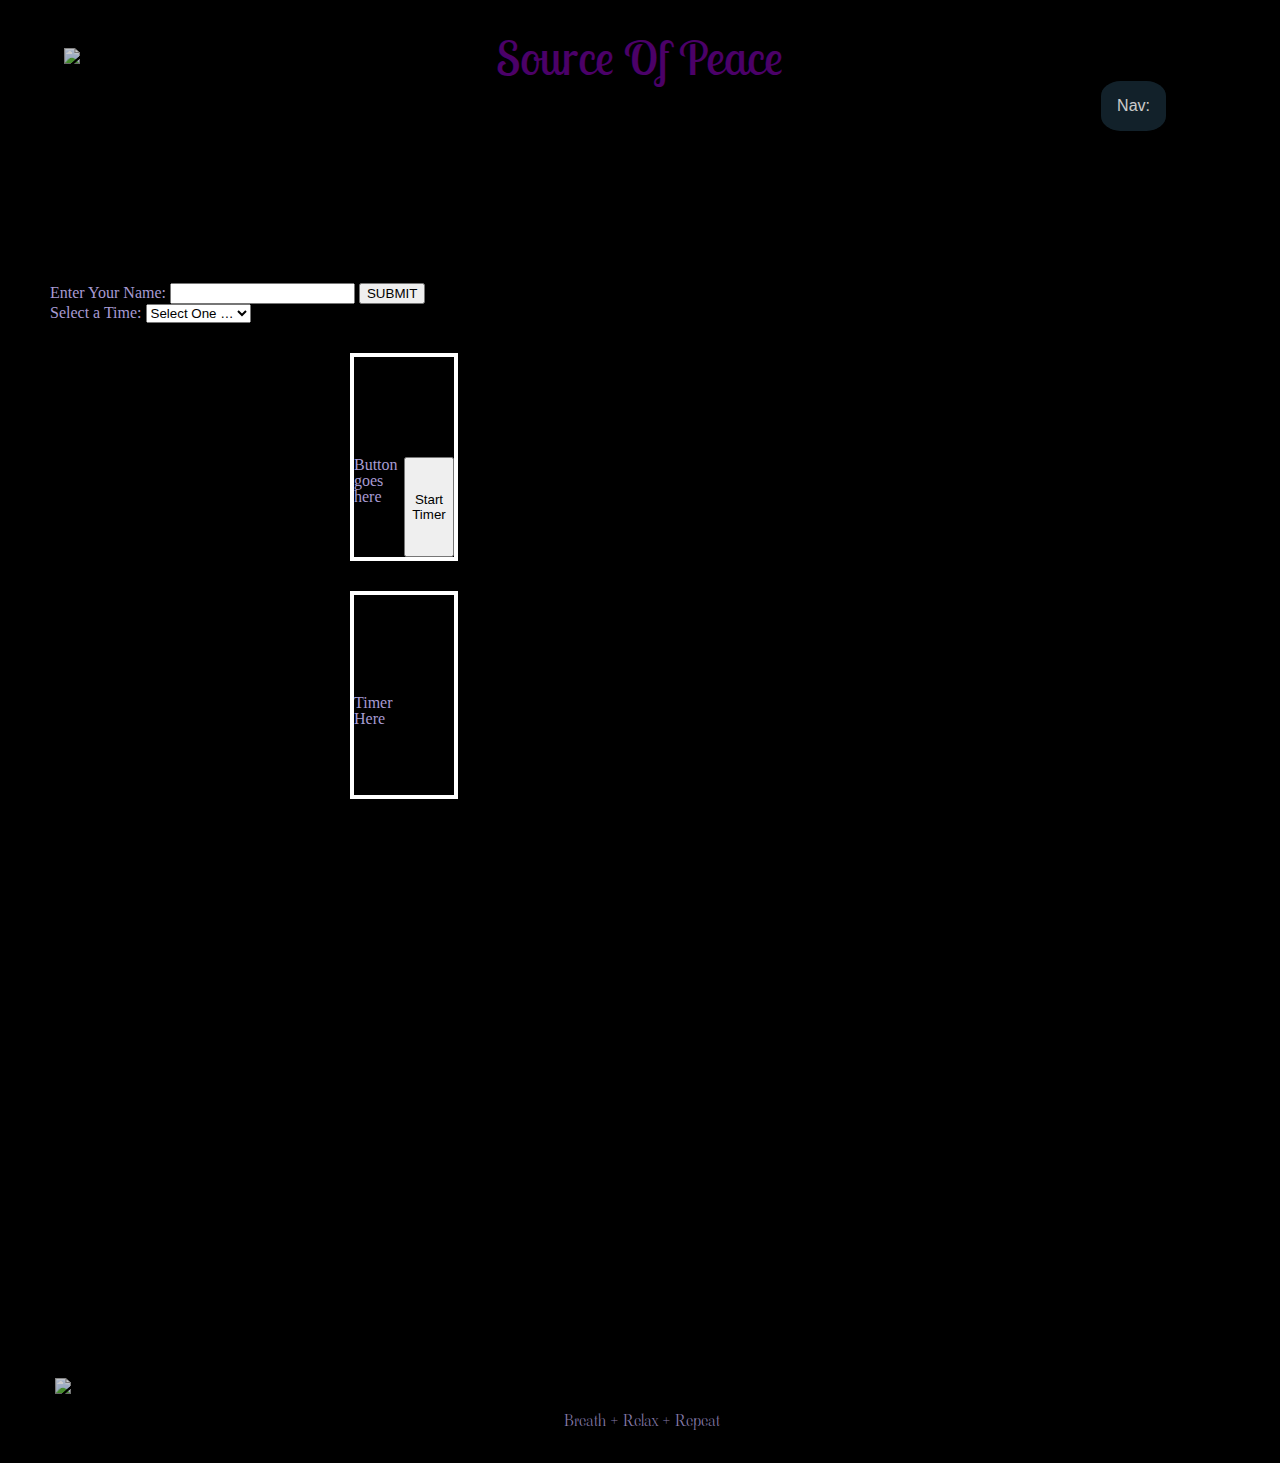
==== index.html @ b4dff2ec "fixed pathing issue" ====
<!DOCTYPE html>
<html lang="en">

<head>
  <title>Source Of Peace</title>
  <link rel="stylesheet" href="./css/reset.css">
  <link rel="stylesheet" href="./css/style.css">
  <link rel="stylesheet" href="./css/finder-menu.css">


  <link rel="preconnect" href="https://fonts.gstatic.com">
  <link href="https://fonts.googleapis.com/css2?family=Lobster+Two&display=swap" rel="stylesheet">

  <link rel="preconnect" href="https://fonts.gstatic.com">
  <link href="https://fonts.googleapis.com/css2?family=Viaoda+Libre&display=swap" rel="stylesheet">

  <link rel="preconnect" href="https://fonts.gstatic.com">
  <link href="https://fonts.googleapis.com/css2?family=Charm&display=swap" rel="stylesheet">
</head>

<body>
  <header>
    <a href="index.html"><img src="./img/newLogo.png"> </a>
    <h1>Source Of Peace</h1>
    <div id="dropdown">
      <button id="dropbtn">Nav:</button>
      <div id="dropdown-content">
        <a href="index.html">Home:</a>
        <a href="./html/readings_&_reflections.html">Readings & Reflection:</a>
        <a href="./html/saved_reflections.html">Saved Reflection:</a>
        <a href="#">Settings:</a>
        <a href="./html/about_us.html">About Us:</a>
      </div>
    </div>
  </header>
  <main>
    <section>
      <div id="div-left">
        <form id="userName">
          <fieldset>
            <legend></legend>
            <label>Enter Your Name:
              <input type="text" required name="name">
            </label>
            <button type="submit">SUBMIT</button>
          </fieldset>
        </form>
        <form id="userTimer">

          <label>Select a Time:
            <select class="timerSelector" name="timer">
              <option value="">Select One …</option>
              <option value="60">1 Minute</option>
              <option value="120">2 Minutes</option>
              <option value="180">3 Minutes</option>
              <option value="240">4 Minutes</option>
              <option value="300">5 Minutes</option>
            </select>
          </label>

          <!-- <fieldset>
            <legend></legend>
            <label>Enter A Length Of Time for Focused Breathing Meditation:
              <input type="text" required name="timer">
            </label>
            <button type="submit">SUBMIT</button>
          </fieldset> -->
        </form>
        <section id="button">Button goes here
          <button id="buttonID">Start Timer</button>
        </section>
        <section id="timer">Timer Here</section>
      </div>
      <div id="div-right">
      </div>
    </section>
  </main>
  <footer>
    <a href="index.html"><img src="./img/newLogo.png"> </a>
    <h2>Breath + Relax + Repeat</h2>
  </footer>
  <script src="./js/app.js"></script>
</body>

</html>
---- css/style.css ----
/* body all pages */
body {
  background-color: black;
  color: rgb(167, 155, 211);
}

/* Background image all pages */
body {
  background-image: url(../img/purple-flower.png);
  background-repeat: no-repeat;
  background-size: 100vh;
  background-position: center;
  background-attachment: local;
}

/* Header all pages */
header {
  background-color: rgba(68, 68, 68, 0);
  height: 100px;
  opacity: 0.8;
  border-radius: 15px;
  width: 90%;
  margin: auto;
  margin-top: 33px;
  text-align: justify;
}

/* Header logo all pages */
header img {
  position: relative;
  margin-top: 15px;
  float: left;
  width: 111px;
}

/* Header page name all pages */
h1 {
 font-family: 'Lobster Two', cursive;
 font-size: 3em;
 color: rgb(94, 2, 131);
 position: relative;
 margin-left: 37.5%;
 margin-top: 15px;
}

/* drop down nav all pages */
#dropbtn {
  background-color: #4c8caf4d;
  color: white;
  padding: 16px;
  font-size: 16px;
  border: none;
  cursor: pointer;
  border-radius: 30%;
}

/* drop down nav all pages */
#dropdown {
  position: relative;
  /* display: inline-block; */
  float: right;
  padding-right: 50px;
}

/* drop down nav all pages */
#dropdown-content {
  display: none;
  position: absolute;
  background-color: #000000;
  min-width: 160px;
  box-shadow: 0px 8px 16px 0px rgba(0,0,0,0.2);
  z-index: 1;
}

/* drop down nav all pages */
#dropdown-content a {
  color: rgb(255, 255, 255);
  padding: 12px 16px;
  text-decoration: none;
  display: block;
}

/* drop down nav all pages */
#dropdown-content a:hover {
  background-color: #f1f1f12e
}

/* drop down nav all pages */
#dropdown:hover #dropdown-content {
  display: block;
}

/* drop down nav all pages */
#dropdown:hover #dropbtn {
  background-color: #3e8e4144;
}

/* Footer all pages */
footer {
  height: 100px;
  background-color: rgba(68, 68, 68, 0);
  opacity: 0.8;
  border-radius: 15px;
  width: 90%;
  margin: auto;
  margin-bottom: 15px;
  margin-top: 30vh;
  position: absolute;
  text-align: justify;
}

/* Footer logo all pages */
footer img {
  position: relative;
  margin-top: 15px;
  float: left;
  margin-left: 55px;
  width: 111px;
}

/* Footer mindful tip all pages */
h2 {
  font-family: 'Viaoda Libre', cursive;
  position: relative;
  padding-left: 49%;
  padding-top: 50px;
}

/* section grid all pages */
section {
  padding-top: 100px;
  display: grid;
  grid-template-columns: 1fr 1fr;
}

/* div left all pages */
#div-left{
  height: 90vh;
  width: 50vw;
  padding-left: 50px;
  padding-top: 50px;
}

/* div right all pages */
#div-right{
  height: 90vh;
  width: 50vw;
  padding-left: 50px;
  padding-top: 50px;
}

/* welcome greeting index page */
#welcomeGreeting {
  color: rgb(54, 37, 209);
  font-size: 2em;
  font-weight: bolder;
  line-height: 1.5;
  font-family: 'Charm', cursive;
  padding-top: 50px;
  width: 40%;
}

/* Timer on index page */
#timer {
  border: 4px solid white;
  width: 100px;
  height: 100px;
  margin-left: 300px;
  margin-top: 30px;
}

/* button for timer */
#button {
  border: 4px solid white;
  width: 100px;
  height: 100px;
  margin-left: 300px;
  margin-top: 30px;
}

/* about us div left */
.about-1 {
  padding-top: 50px;
  line-height: 1.5;
}

/* about div right */
.about-2 {
padding-top: 200px;
margin-left: 35%;
line-height: 1.5;
}

/* about us images */
.selfie {
  width: 150px;
  border-radius: 50%;
}

/* anchor tag all pages */
a {
  text-decoration: none;
}
---- css/finder-menu.css ----
#container {
  border: 4px solid white;
  width: 400px;
  height: 600px;
  margin: auto;
}

#back {
  border: 4px solid rgb(30, 204, 59);
  background-color: rgba(153, 50, 204, 0.383);
  width: 100px;
  height: 50px;
  float: left;
  text-align: center;
}

#finder-menu {
  border: 4px solid rgb(30, 33, 204);
  background-color: rgba(153, 50, 204, 0.383);
  width: 100px;
  height: 50px;
  float: left;
  text-align: center;
}

#forward {
  border: 4px solid rgb(30, 204, 59);
  background-color: rgba(153, 50, 204, 0.383);
  width: 100px;
  height: 50px;
  float: right;
  text-align: center;
}


#menu {
  background-color: #4c8caf4d;
  color: white;
  font-size: 16px;
  border: none;
  cursor: pointer;
  border-radius: 30%;
}

#finder-menu {
  text-align: center;
  margin-left: 40px;
}

#menu-content {
  display: none;
  position: absolute;
  background-color: #000000;
  min-width: 160px;
  box-shadow: 0px 8px 16px 0px rgba(0,0,0,0.2);
  z-index: 1;
}

#menu-content a {
  color: rgb(255, 255, 255);
  padding: 12px 16px;
  text-decoration: none;
  display: block;
}

#menu-content a:hover {
  background-color: #f1f1f12e
}

#finder-menu:hover #menu-content {
  display: block;
}

#finder-menu:hover #menu {
  background-color: #3e8e4144;
}
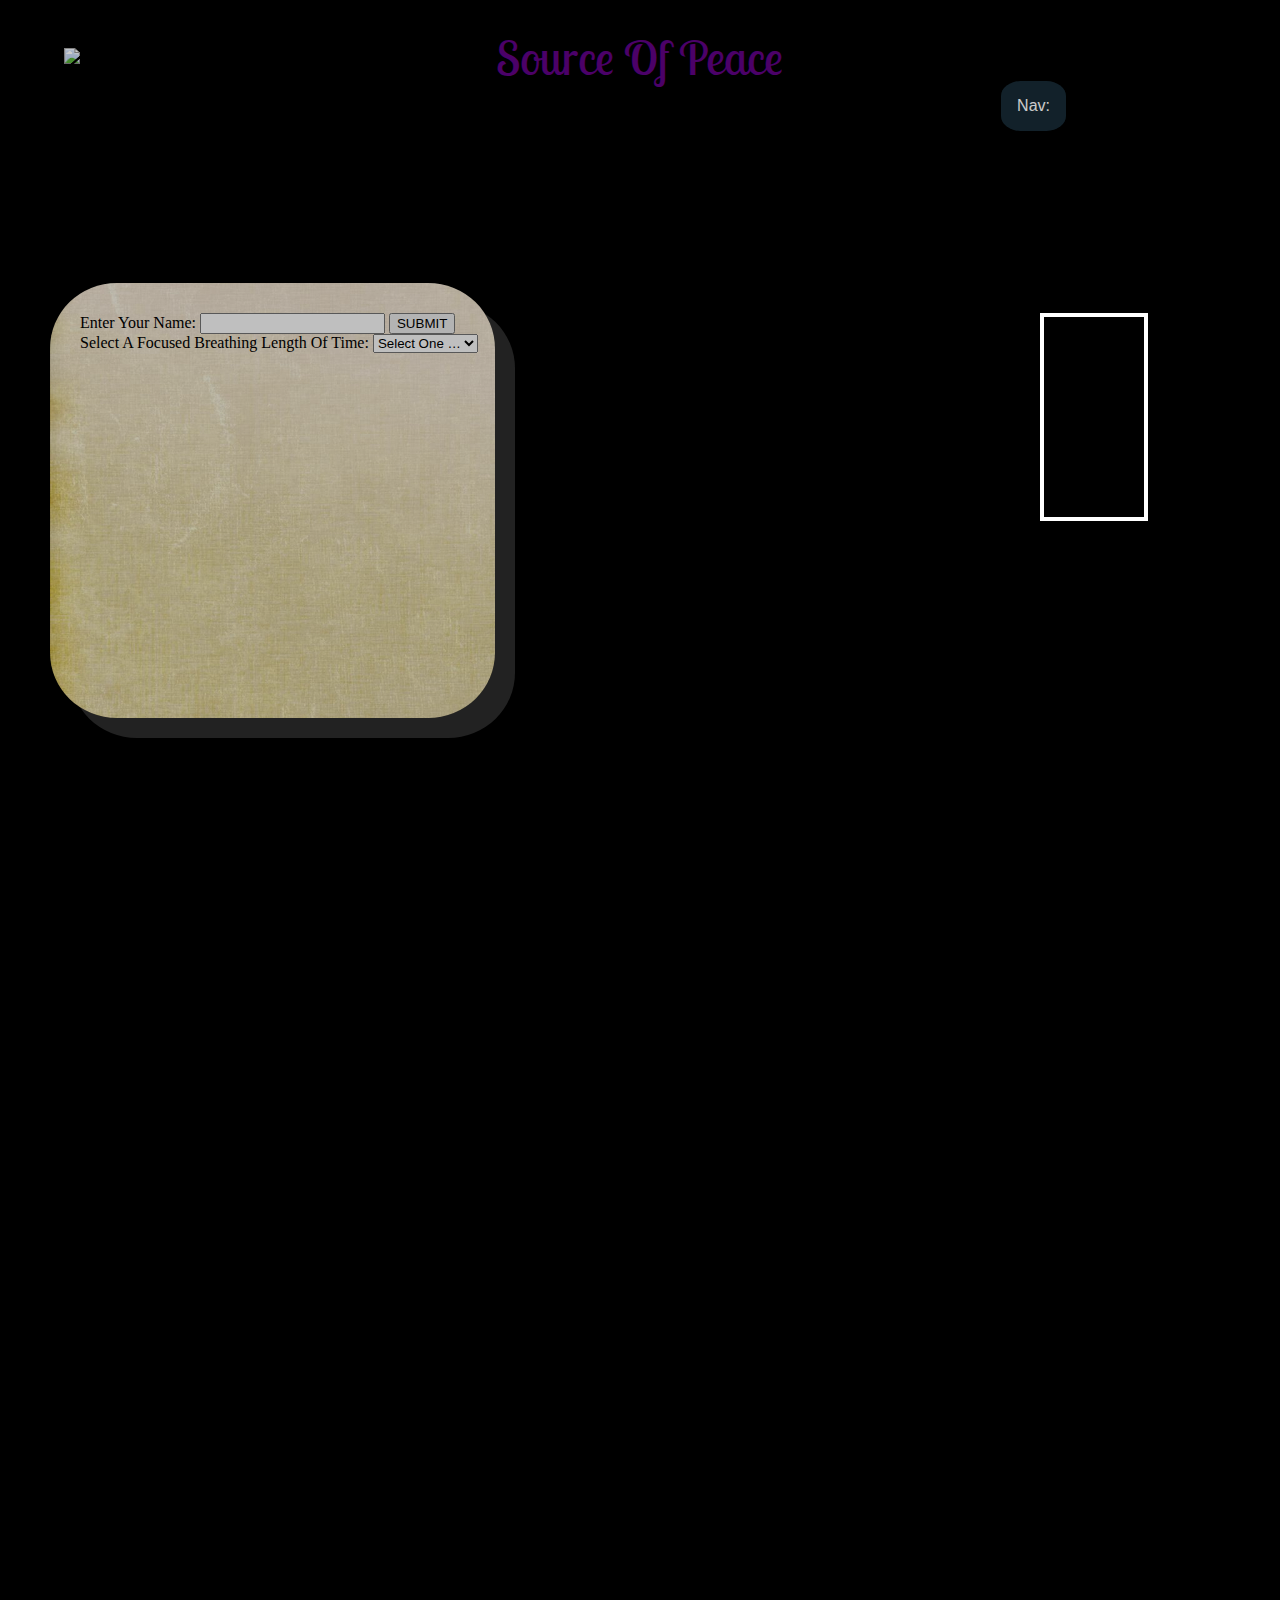
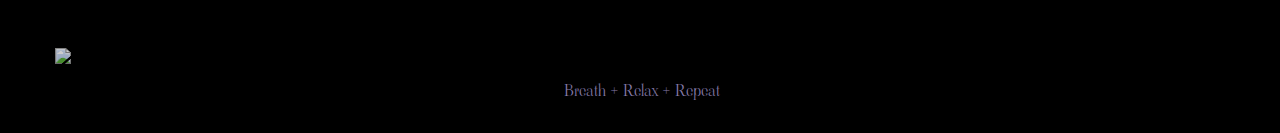
==== commit da9fb158: "improved the user perspective" ====
--- a/index.html
+++ b/index.html
@@ -26,8 +26,8 @@
       <button id="dropbtn">Nav:</button>
       <div id="dropdown-content">
         <a href="index.html">Home:</a>
-        <a href="./html/readings_&_reflections.html">Readings & Reflection:</a>
-        <a href="./html/saved_reflections.html">Saved Reflection:</a>
+        <a href="./html/readings_and_reflections.html">Readings & Reflection:</a>
+        <a href="./html/saved_reflections.html">Saved Reflections:</a>
         <a href="#">Settings:</a>
         <a href="./html/about_us.html">About Us:</a>
       </div>
@@ -36,42 +36,33 @@
   <main>
     <section>
       <div id="div-left">
-        <form id="userName">
-          <fieldset>
-            <legend></legend>
-            <label>Enter Your Name:
-              <input type="text" required name="name">
+        <div id="left-content">
+          <form id="userName">
+            <fieldset>
+              <legend></legend>
+              <label>Enter Your Name:
+                <input type="text" required name="name">
+              </label>
+              <button type="submit">SUBMIT</button>
+            </fieldset>
+          </form>
+          <form id="userTimer">
+            <label>Select A Focused Breathing Length Of Time:
+              <select class="timerSelector" name="timer">
+                <option value="">Select One …</option>
+                <option value="60">1 Minute</option>
+                <option value="120">2 Minutes</option>
+                <option value="180">3 Minutes</option>
+                <option value="240">4 Minutes</option>
+                <option value="300">5 Minutes</option>
+              </select>
             </label>
-            <button type="submit">SUBMIT</button>
-          </fieldset>
-        </form>
-        <form id="userTimer">
-
-          <label>Select a Time:
-            <select class="timerSelector" name="timer">
-              <option value="">Select One …</option>
-              <option value="60">1 Minute</option>
-              <option value="120">2 Minutes</option>
-              <option value="180">3 Minutes</option>
-              <option value="240">4 Minutes</option>
-              <option value="300">5 Minutes</option>
-            </select>
-          </label>
-
-          <!-- <fieldset>
-            <legend></legend>
-            <label>Enter A Length Of Time for Focused Breathing Meditation:
-              <input type="text" required name="timer">
-            </label>
-            <button type="submit">SUBMIT</button>
-          </fieldset> -->
-        </form>
-        <section id="button">Button goes here
-          <button id="buttonID">Start Timer</button>
-        </section>
-        <section id="timer">Timer Here</section>
+          </form>
+          <!-- <section id="timer"></section> -->
+        </div>
       </div>
       <div id="div-right">
+        <section id="timer"></section>
       </div>
     </section>
   </main>
--- a/css/style.css
+++ b/css/style.css
@@ -10,7 +10,7 @@
   background-repeat: no-repeat;
   background-size: 100vh;
   background-position: center;
-  background-attachment: local;
+  background-attachment: fixed;
 }
 
 /* Header all pages */
@@ -45,6 +45,7 @@
 
 /* drop down nav all pages */
 #dropbtn {
+  margin-right: 100px;
   background-color: #4c8caf4d;
   color: white;
   padding: 16px;
@@ -104,7 +105,7 @@
   width: 90%;
   margin: auto;
   margin-bottom: 15px;
-  margin-top: 30vh;
+  margin-top: 60vh;
   position: absolute;
   text-align: justify;
 }
@@ -157,7 +158,6 @@
   line-height: 1.5;
   font-family: 'Charm', cursive;
   padding-top: 50px;
-  width: 40%;
 }
 
 /* Timer on index page */
@@ -202,5 +202,107 @@
   text-decoration: none;
 }
 
-
-
+h4 {
+  font-weight: bolder;
+  padding-top: 10px;
+}
+
+h3 {
+  font-weight: bolder;
+}
+
+.link {
+  padding-top: 10px;
+}
+
+#about-1 {
+  background-image: url(../img/bookBackgroundTextBox.jpeg);
+  width: 400px;
+  height: 375px;
+  opacity: 0.75;
+  color: black;
+  border-radius: 15%;
+  padding-top: 30px;
+  padding-left: 30px;
+  padding-right: 5px;
+  padding-bottom: 30px;
+  box-shadow: 20px 20px rgba(128, 128, 128, 0.357);
+  line-height: 1.1;
+  overflow: scroll;
+  margin-bottom: 100px;
+}
+
+::-webkit-scrollbar {
+  display: none;
+}
+
+#about-2 {
+  background-image: url(../img/bookBackgroundTextBox.jpeg);
+  width: 400px;
+  height: 375px;
+  opacity: 0.75;
+  color: black;
+  border-radius: 15%;
+  padding-top: 30px;
+  padding-left: 30px;
+  padding-right: 5px;
+  padding-bottom: 30px;
+  box-shadow: 20px 20px rgba(128, 128, 128, 0.357);
+  line-height: 1.1;
+  overflow: scroll;
+  margin-bottom: 100px;
+}
+
+#about-3 {
+  margin-top: 200px;
+  margin-left: 145px;
+  background-image: url(../img/bookBackgroundTextBox.jpeg);
+  width: 400px;
+  height: 375px;
+  opacity: 0.75;
+  color: black;
+  border-radius: 15%;
+  padding-top: 30px;
+  padding-left: 30px;
+  padding-right: 5px;
+  padding-bottom: 30px;
+  box-shadow: 20px 20px rgba(128, 128, 128, 0.357);
+  line-height: 1.1;
+  overflow: scroll;
+  margin-bottom: 100px;
+}
+
+#about-4 {
+  margin-left: 145px;
+  background-image: url(../img/bookBackgroundTextBox.jpeg);
+  width: 400px;
+  height: 375px;
+  opacity: 0.75;
+  color: black;
+  border-radius: 15%;
+  padding-top: 30px;
+  padding-left: 30px;
+  padding-right: 5px;
+  padding-bottom: 30px;
+  box-shadow: 20px 20px rgba(128, 128, 128, 0.357);
+  line-height: 1.1;
+  overflow: scroll;
+  margin-bottom: 200px;
+}
+
+#left-content {
+  background-image: url(../img/bookBackgroundTextBox.jpeg);
+  width: 400px;
+  height: 375px;
+  opacity: 0.75;
+  color: black;
+  border-radius: 15%;
+  padding-top: 30px;
+  padding-left: 30px;
+  padding-right: 15px;
+  padding-bottom: 30px;
+  box-shadow: 20px 20px rgba(128, 128, 128, 0.357);
+  line-height: 1.1;
+  overflow: scroll;
+  margin-bottom: 100px;
+}
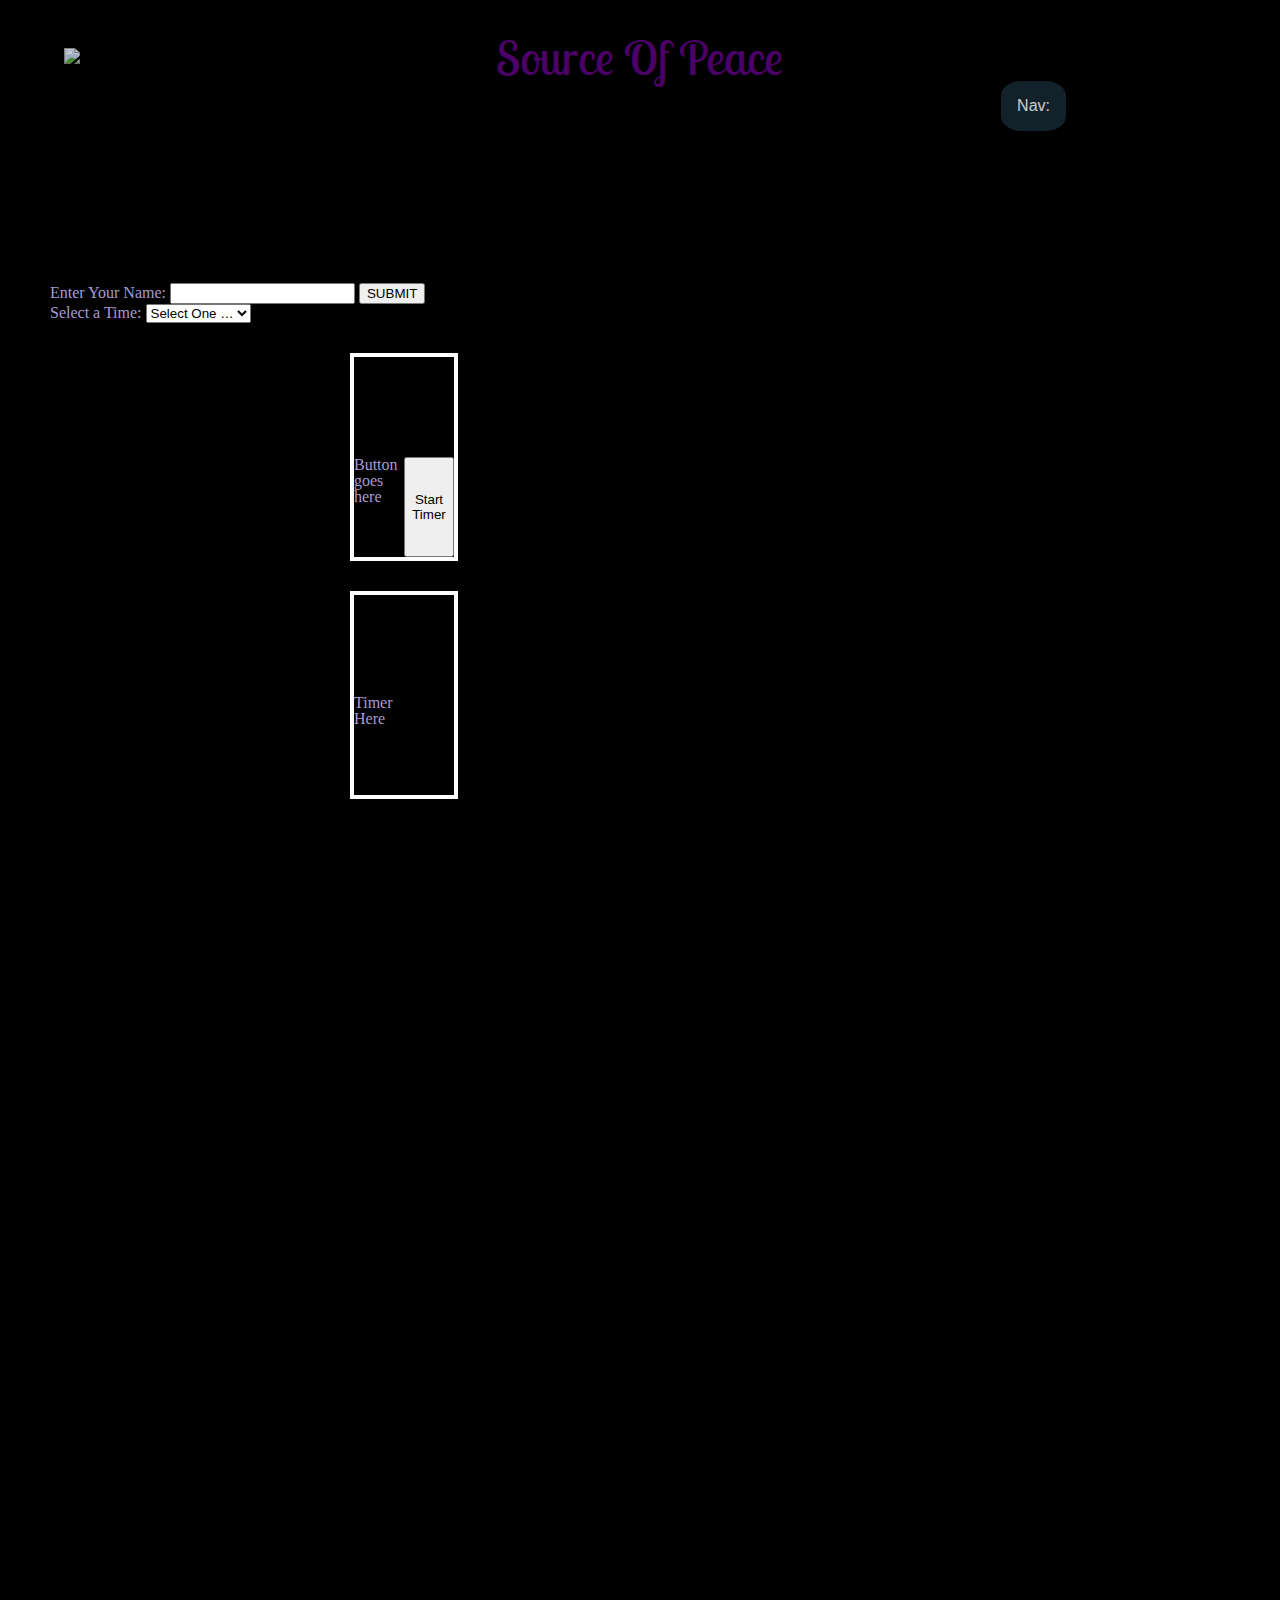
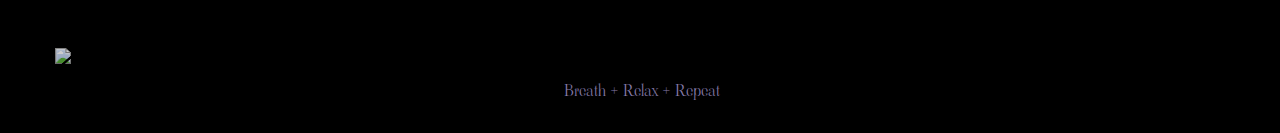
==== commit 8ba0345f: "needed to make a new branch" ====
--- a/index.html
+++ b/index.html
@@ -28,7 +28,6 @@
         <a href="index.html">Home:</a>
         <a href="./html/readings_and_reflections.html">Readings & Reflection:</a>
         <a href="./html/saved_reflections.html">Saved Reflections:</a>
-        <a href="#">Settings:</a>
         <a href="./html/about_us.html">About Us:</a>
       </div>
     </div>
@@ -36,33 +35,43 @@
   <main>
     <section>
       <div id="div-left">
-        <div id="left-content">
-          <form id="userName">
-            <fieldset>
-              <legend></legend>
-              <label>Enter Your Name:
-                <input type="text" required name="name">
-              </label>
-              <button type="submit">SUBMIT</button>
-            </fieldset>
-          </form>
-          <form id="userTimer">
-            <label>Select A Focused Breathing Length Of Time:
-              <select class="timerSelector" name="timer">
-                <option value="">Select One …</option>
-                <option value="60">1 Minute</option>
-                <option value="120">2 Minutes</option>
-                <option value="180">3 Minutes</option>
-                <option value="240">4 Minutes</option>
-                <option value="300">5 Minutes</option>
-              </select>
+        <form id="userName">
+          <fieldset>
+            <legend></legend>
+            <label>Enter Your Name:
+              <input type="text" required name="name">
             </label>
-          </form>
-          <!-- <section id="timer"></section> -->
-        </div>
+            <button type="submit">SUBMIT</button>
+          </fieldset>
+        </form>
+        <form id="userTimer">
+
+          
+          <label>Select a Time:
+            <select class="timerSelector" name="timer">
+              <option value="">Select One …</option>
+              <option value="60">1 Minute</option>
+              <option value="120">2 Minutes</option>
+              <option value="180">3 Minutes</option>
+              <option value="240">4 Minutes</option>
+              <option value="300">5 Minutes</option>
+            </select>
+          </label>
+
+          <!-- <fieldset>
+            <legend></legend>
+            <label>Enter A Length Of Time for Focused Breathing Meditation:
+              <input type="text" required name="timer">
+            </label>
+            <button type="submit">SUBMIT</button>
+          </fieldset> -->
+        </form>
+        <section id="button">Button goes here
+          <button id="buttonID">Start Timer</button>
+        </section>
+        <section id="timer">Timer Here</section>
       </div>
       <div id="div-right">
-        <section id="timer"></section>
       </div>
     </section>
   </main>
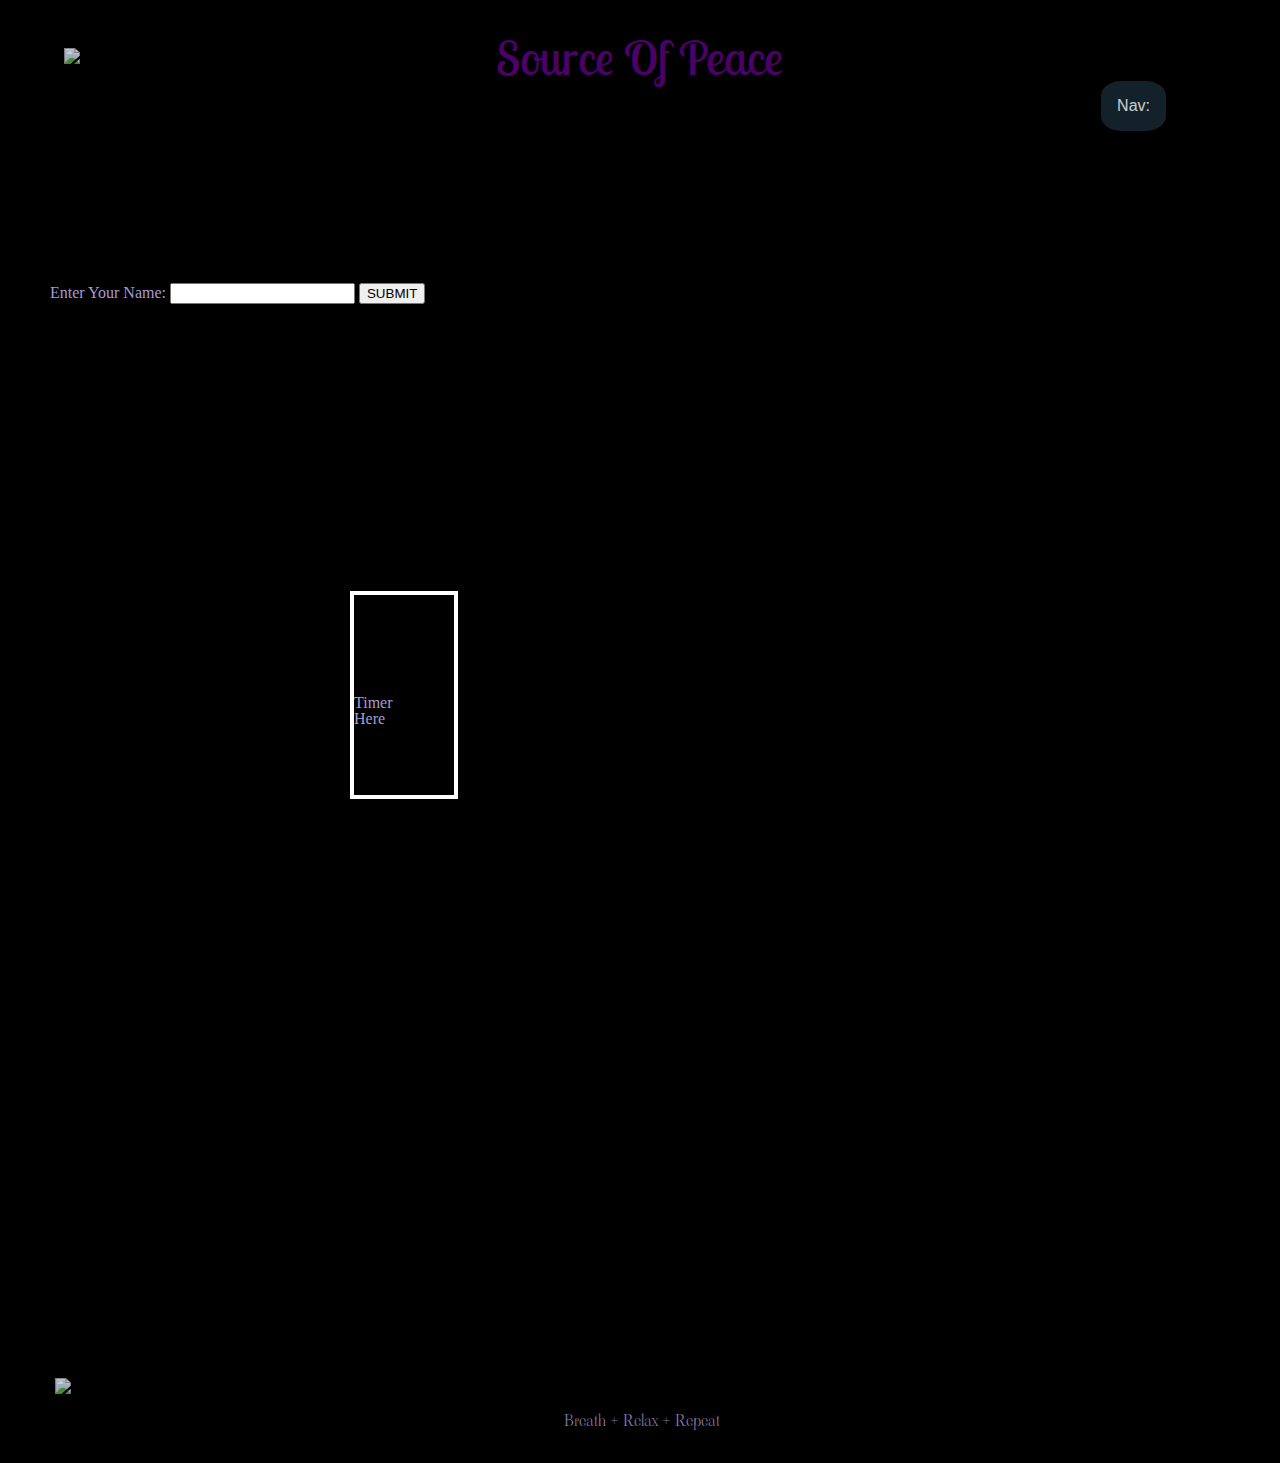
==== commit acb6d42b: "finished form, aboutme, and homepage" ====
--- a/index.html
+++ b/index.html
@@ -46,9 +46,9 @@
         </form>
         <form id="userTimer">
 
-          
+
           <label>Select a Time:
-            <select class="timerSelector" name="timer">
+            <select id="timerSelector" name="timer">
               <option value="">Select One …</option>
               <option value="60">1 Minute</option>
               <option value="120">2 Minutes</option>
--- a/css/style.css
+++ b/css/style.css
@@ -45,7 +45,6 @@
 
 /* drop down nav all pages */
 #dropbtn {
-  margin-right: 100px;
   background-color: #4c8caf4d;
   color: white;
   padding: 16px;
@@ -105,7 +104,7 @@
   width: 90%;
   margin: auto;
   margin-bottom: 15px;
-  margin-top: 60vh;
+  margin-top: 30vh;
   position: absolute;
   text-align: justify;
 }
@@ -158,6 +157,7 @@
   line-height: 1.5;
   font-family: 'Charm', cursive;
   padding-top: 50px;
+  width: 40%;
 }
 
 /* Timer on index page */
@@ -202,107 +202,7 @@
   text-decoration: none;
 }
 
-h4 {
-  font-weight: bolder;
-  padding-top: 10px;
-}
-
-h3 {
-  font-weight: bolder;
-}
-
-.link {
-  padding-top: 10px;
-}
-
-#about-1 {
-  background-image: url(../img/bookBackgroundTextBox.jpeg);
-  width: 400px;
-  height: 375px;
-  opacity: 0.75;
-  color: black;
-  border-radius: 15%;
-  padding-top: 30px;
-  padding-left: 30px;
-  padding-right: 5px;
-  padding-bottom: 30px;
-  box-shadow: 20px 20px rgba(128, 128, 128, 0.357);
-  line-height: 1.1;
-  overflow: scroll;
-  margin-bottom: 100px;
-}
-
-::-webkit-scrollbar {
-  display: none;
-}
-
-#about-2 {
-  background-image: url(../img/bookBackgroundTextBox.jpeg);
-  width: 400px;
-  height: 375px;
-  opacity: 0.75;
-  color: black;
-  border-radius: 15%;
-  padding-top: 30px;
-  padding-left: 30px;
-  padding-right: 5px;
-  padding-bottom: 30px;
-  box-shadow: 20px 20px rgba(128, 128, 128, 0.357);
-  line-height: 1.1;
-  overflow: scroll;
-  margin-bottom: 100px;
-}
-
-#about-3 {
-  margin-top: 200px;
-  margin-left: 145px;
-  background-image: url(../img/bookBackgroundTextBox.jpeg);
-  width: 400px;
-  height: 375px;
-  opacity: 0.75;
-  color: black;
-  border-radius: 15%;
-  padding-top: 30px;
-  padding-left: 30px;
-  padding-right: 5px;
-  padding-bottom: 30px;
-  box-shadow: 20px 20px rgba(128, 128, 128, 0.357);
-  line-height: 1.1;
-  overflow: scroll;
-  margin-bottom: 100px;
-}
-
-#about-4 {
-  margin-left: 145px;
-  background-image: url(../img/bookBackgroundTextBox.jpeg);
-  width: 400px;
-  height: 375px;
-  opacity: 0.75;
-  color: black;
-  border-radius: 15%;
-  padding-top: 30px;
-  padding-left: 30px;
-  padding-right: 5px;
-  padding-bottom: 30px;
-  box-shadow: 20px 20px rgba(128, 128, 128, 0.357);
-  line-height: 1.1;
-  overflow: scroll;
-  margin-bottom: 200px;
-}
-
-#left-content {
-  background-image: url(../img/bookBackgroundTextBox.jpeg);
-  width: 400px;
-  height: 375px;
-  opacity: 0.75;
-  color: black;
-  border-radius: 15%;
-  padding-top: 30px;
-  padding-left: 30px;
-  padding-right: 15px;
-  padding-bottom: 30px;
-  box-shadow: 20px 20px rgba(128, 128, 128, 0.357);
-  line-height: 1.1;
-  overflow: scroll;
-  margin-bottom: 100px;
-}
+.hidden {
+  visibility: hidden;
+}
+
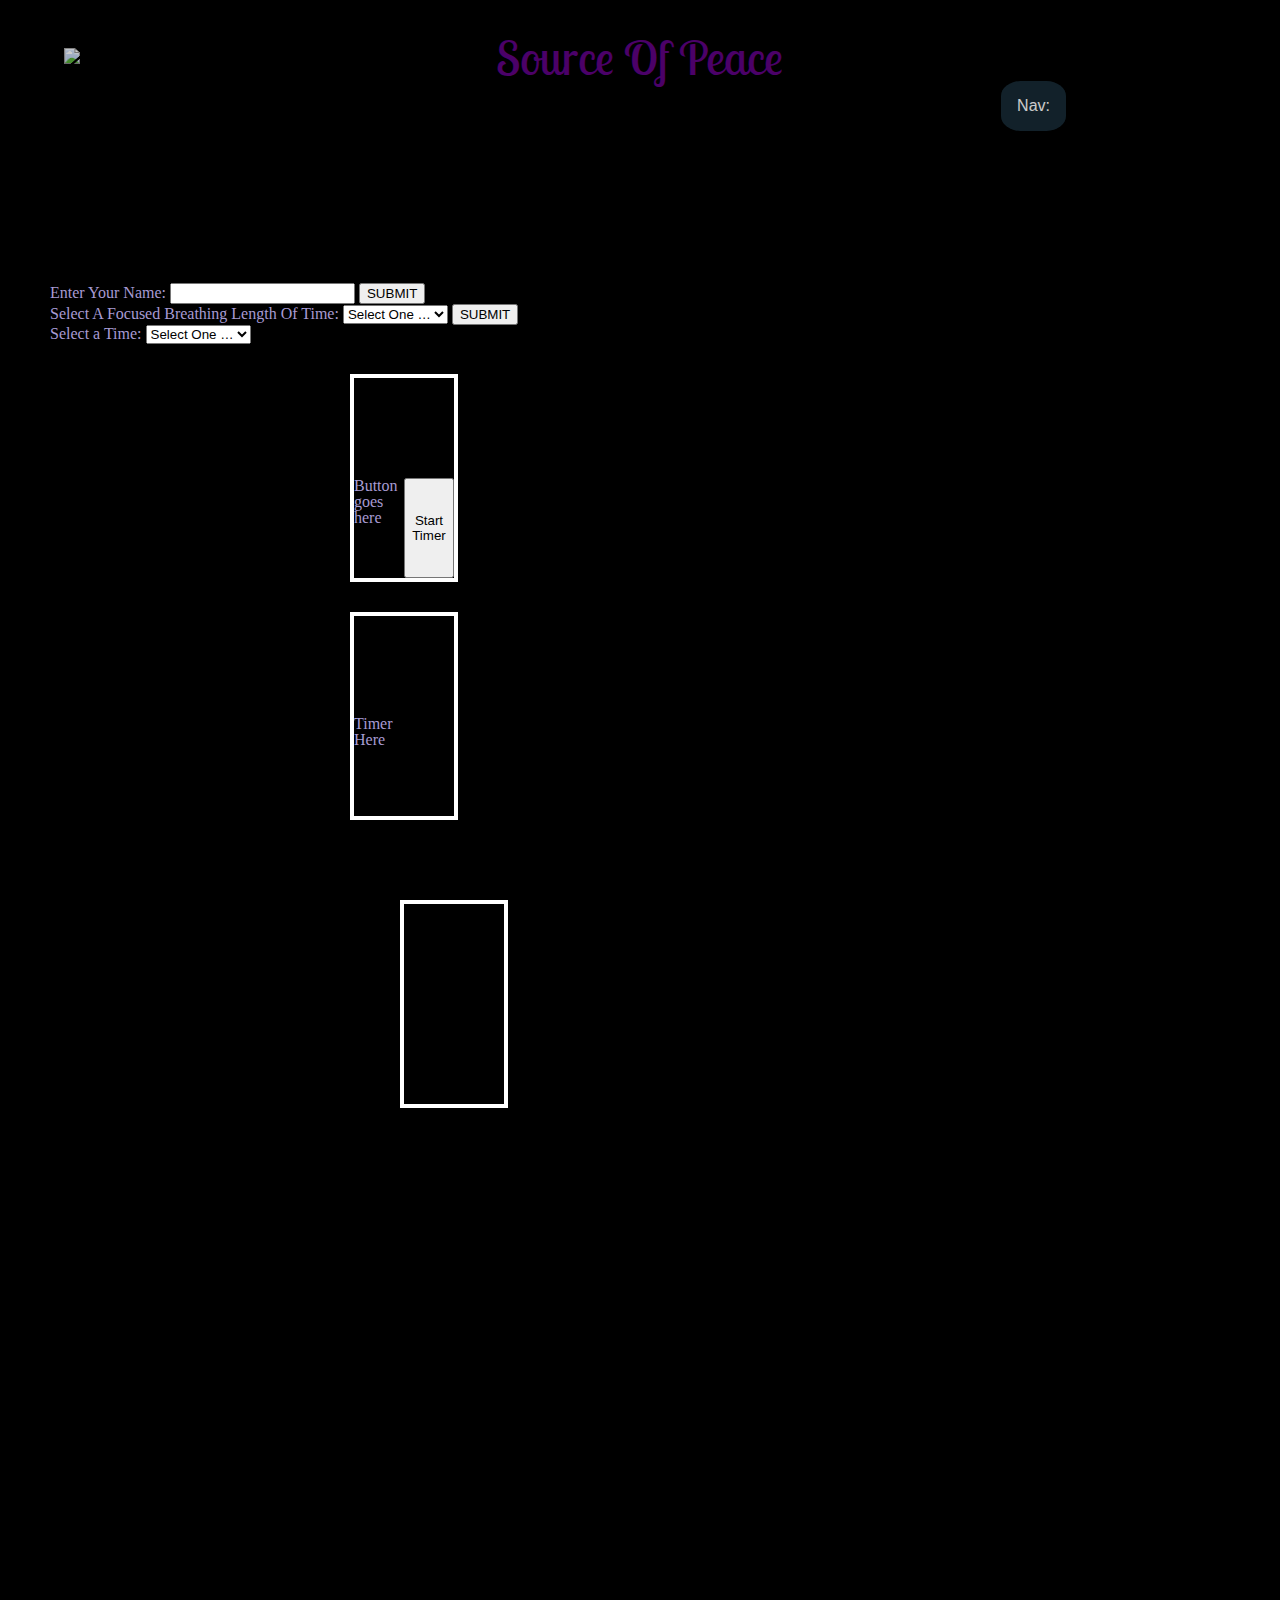
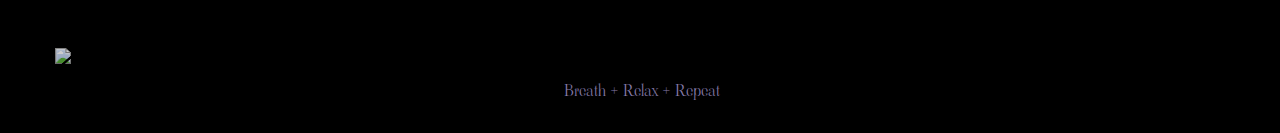
==== commit e8c39114: "Merge branch 'dev' into final-eddit" ====
--- a/index.html
+++ b/index.html
@@ -35,11 +35,26 @@
   <main>
     <section>
       <div id="div-left">
-        <form id="userName">
-          <fieldset>
-            <legend></legend>
-            <label>Enter Your Name:
-              <input type="text" required name="name">
+        <div id="left-content">
+          <form id="userName">
+            <fieldset>
+              <legend></legend>
+              <label>Enter Your Name:
+                <input type="text" required name="name">
+              </label>
+              <button type="submit">SUBMIT</button>
+            </fieldset>
+          </form>
+          <form id="userTimer">
+            <label>Select A Focused Breathing Length Of Time:
+              <select class="timerSelector" name="timer">
+                <option value="">Select One …</option>
+                <option value="60">1 Minute</option>
+                <option value="120">2 Minutes</option>
+                <option value="180">3 Minutes</option>
+                <option value="240">4 Minutes</option>
+                <option value="300">5 Minutes</option>
+              </select>
             </label>
             <button type="submit">SUBMIT</button>
           </fieldset>
@@ -72,6 +87,7 @@
         <section id="timer">Timer Here</section>
       </div>
       <div id="div-right">
+        <section id="timer"></section>
       </div>
     </section>
   </main>
--- a/css/style.css
+++ b/css/style.css
@@ -45,6 +45,7 @@
 
 /* drop down nav all pages */
 #dropbtn {
+  margin-right: 100px;
   background-color: #4c8caf4d;
   color: white;
   padding: 16px;
@@ -104,7 +105,7 @@
   width: 90%;
   margin: auto;
   margin-bottom: 15px;
-  margin-top: 30vh;
+  margin-top: 60vh;
   position: absolute;
   text-align: justify;
 }
@@ -157,7 +158,6 @@
   line-height: 1.5;
   font-family: 'Charm', cursive;
   padding-top: 50px;
-  width: 40%;
 }
 
 /* Timer on index page */
@@ -202,7 +202,112 @@
   text-decoration: none;
 }
 
+
+h4 {
+  font-weight: bolder;
+  padding-top: 10px;
+}
+
+h3 {
+  font-weight: bolder;
+}
+
+.link {
+  padding-top: 10px;
+}
+
+#about-1 {
+  background-image: url(../img/bookBackgroundTextBox.jpeg);
+  width: 400px;
+  height: 375px;
+  opacity: 0.75;
+  color: black;
+  border-radius: 15%;
+  padding-top: 30px;
+  padding-left: 30px;
+  padding-right: 5px;
+  padding-bottom: 30px;
+  box-shadow: 20px 20px rgba(128, 128, 128, 0.357);
+  line-height: 1.1;
+  overflow: scroll;
+  margin-bottom: 100px;
+}
+
+::-webkit-scrollbar {
+  display: none;
+
 .hidden {
   visibility: hidden;
-}
-
+
+}
+
+#about-2 {
+  background-image: url(../img/bookBackgroundTextBox.jpeg);
+  width: 400px;
+  height: 375px;
+  opacity: 0.75;
+  color: black;
+  border-radius: 15%;
+  padding-top: 30px;
+  padding-left: 30px;
+  padding-right: 5px;
+  padding-bottom: 30px;
+  box-shadow: 20px 20px rgba(128, 128, 128, 0.357);
+  line-height: 1.1;
+  overflow: scroll;
+  margin-bottom: 100px;
+}
+
+#about-3 {
+  margin-top: 200px;
+  margin-left: 145px;
+  background-image: url(../img/bookBackgroundTextBox.jpeg);
+  width: 400px;
+  height: 375px;
+  opacity: 0.75;
+  color: black;
+  border-radius: 15%;
+  padding-top: 30px;
+  padding-left: 30px;
+  padding-right: 5px;
+  padding-bottom: 30px;
+  box-shadow: 20px 20px rgba(128, 128, 128, 0.357);
+  line-height: 1.1;
+  overflow: scroll;
+  margin-bottom: 100px;
+}
+
+#about-4 {
+  margin-left: 145px;
+  background-image: url(../img/bookBackgroundTextBox.jpeg);
+  width: 400px;
+  height: 375px;
+  opacity: 0.75;
+  color: black;
+  border-radius: 15%;
+  padding-top: 30px;
+  padding-left: 30px;
+  padding-right: 5px;
+  padding-bottom: 30px;
+  box-shadow: 20px 20px rgba(128, 128, 128, 0.357);
+  line-height: 1.1;
+  overflow: scroll;
+  margin-bottom: 200px;
+}
+
+#left-content {
+  background-image: url(../img/bookBackgroundTextBox.jpeg);
+  width: 400px;
+  height: 375px;
+  opacity: 0.75;
+  color: black;
+  border-radius: 15%;
+  padding-top: 30px;
+  padding-left: 30px;
+  padding-right: 15px;
+  padding-bottom: 30px;
+  box-shadow: 20px 20px rgba(128, 128, 128, 0.357);
+  line-height: 1.1;
+  overflow: scroll;
+  margin-bottom: 100px;
+}
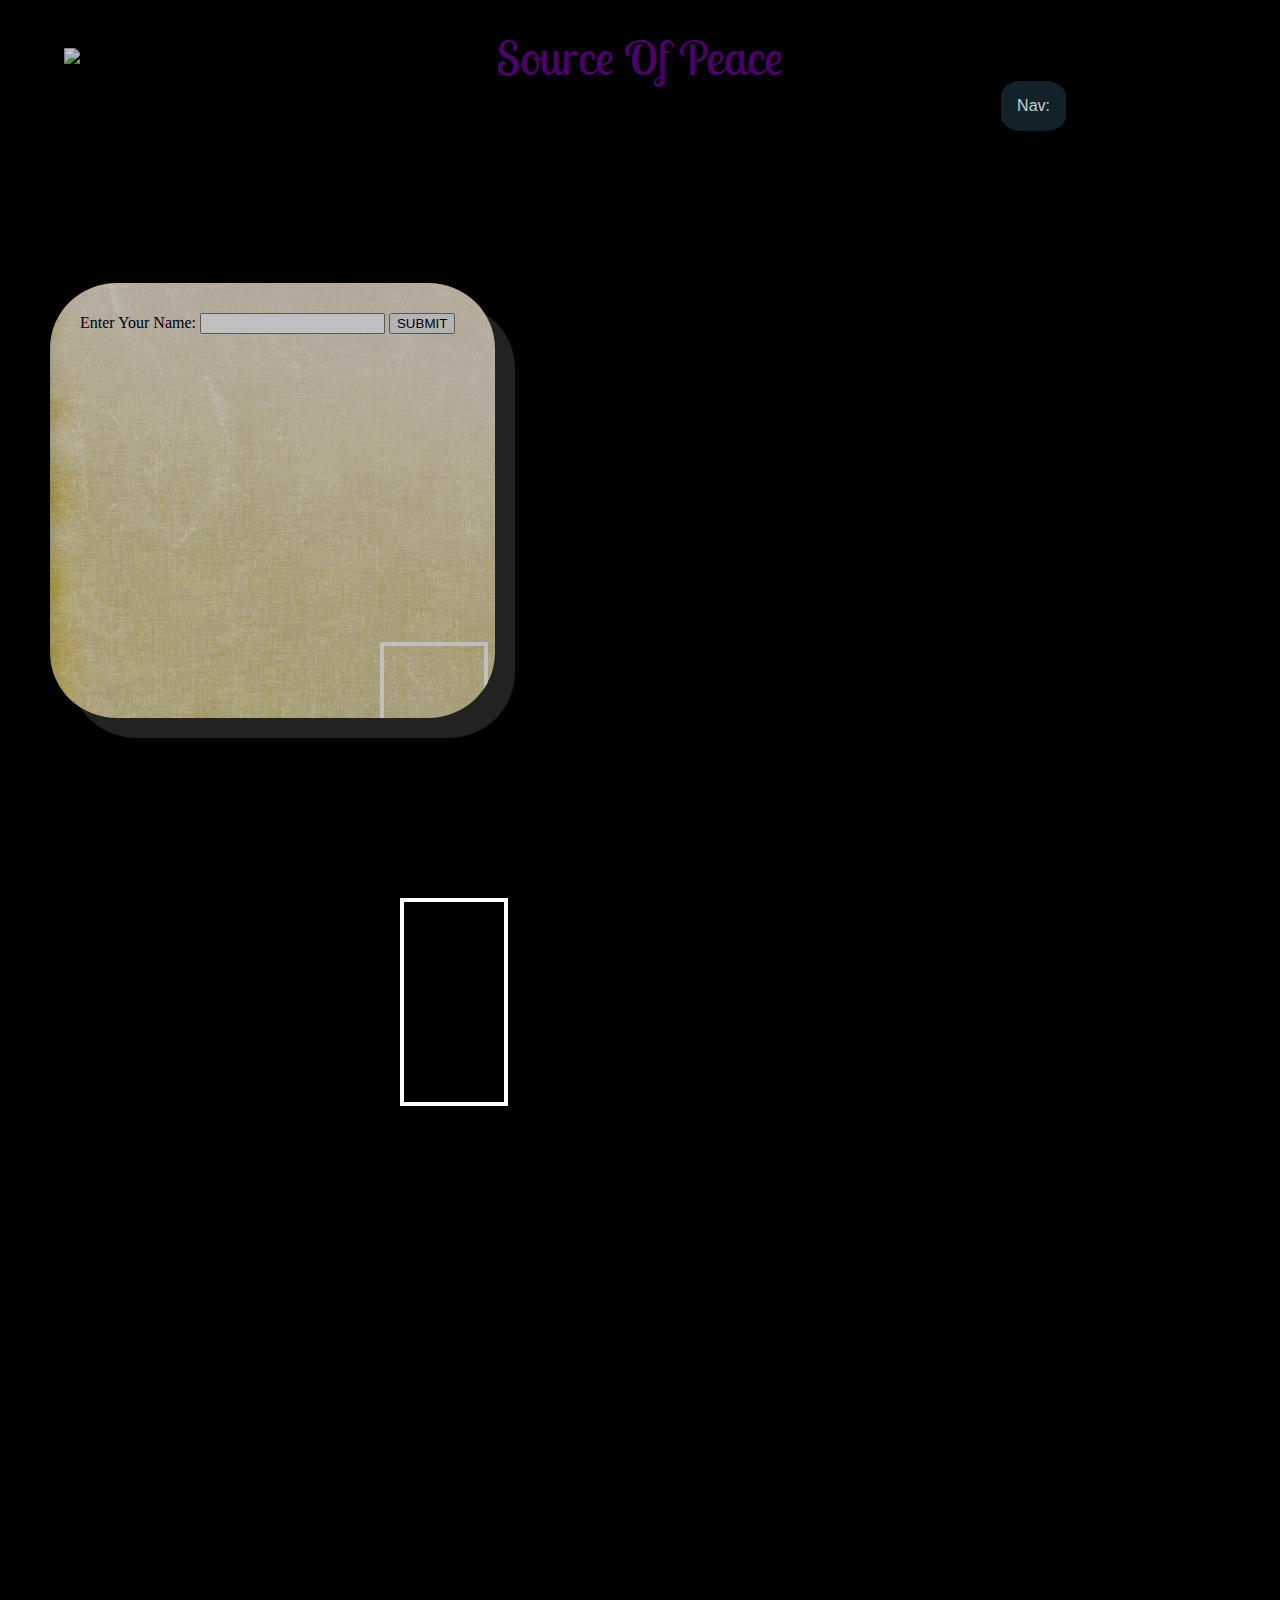
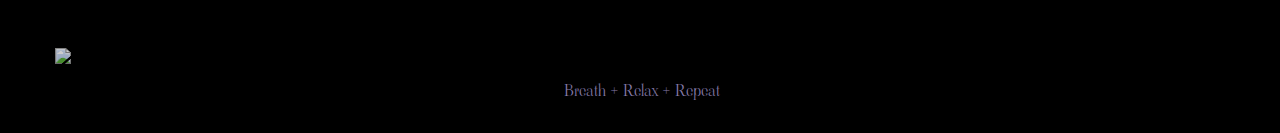
==== commit 7c118981: "lets get this done" ====
--- a/index.html
+++ b/index.html
@@ -57,11 +57,9 @@
               </select>
             </label>
             <button type="submit">SUBMIT</button>
-          </fieldset>
-        </form>
-        <form id="userTimer">
-
-
+            </fieldset>
+          </form>
+          <!-- <form id="userTimer">
           <label>Select a Time:
             <select id="timerSelector" name="timer">
               <option value="">Select One …</option>
@@ -71,7 +69,7 @@
               <option value="240">4 Minutes</option>
               <option value="300">5 Minutes</option>
             </select>
-          </label>
+          </label> -->
 
           <!-- <fieldset>
             <legend></legend>
@@ -80,15 +78,15 @@
             </label>
             <button type="submit">SUBMIT</button>
           </fieldset> -->
-        </form>
-        <section id="button">Button goes here
-          <button id="buttonID">Start Timer</button>
-        </section>
-        <section id="timer">Timer Here</section>
-      </div>
-      <div id="div-right">
-        <section id="timer"></section>
-      </div>
+          <!-- </form> -->
+          <section id="button">Button goes here
+            <button id="buttonID">Start Timer</button>
+          </section>
+          <section id="timer">Timer Here</section>
+        </div>
+        <div id="div-right">
+          <section id="timer"></section>
+        </div>
     </section>
   </main>
   <footer>
--- a/css/style.css
+++ b/css/style.css
@@ -235,10 +235,10 @@
 
 ::-webkit-scrollbar {
   display: none;
+}
 
 .hidden {
   visibility: hidden;
-
 }
 
 #about-2 {
@@ -311,3 +311,22 @@
   overflow: scroll;
   margin-bottom: 100px;
 }
+
+/* #savedLog {
+  background-image: url(../img/bookBackgroundTextBox.jpeg);
+  width: 400px;
+  height: 375px;
+  opacity: 0.75;
+  color: black;
+  border-radius: 15%;
+  padding-top: 30px;
+  padding-left: 30px;
+  padding-right: 15px;
+  padding-bottom: 30px;
+  box-shadow: 20px 20px rgba(128, 128, 128, 0.357);
+  line-height: 1.1;
+  overflow: scroll;
+  margin-bottom: 100px;
+} */
+
+ 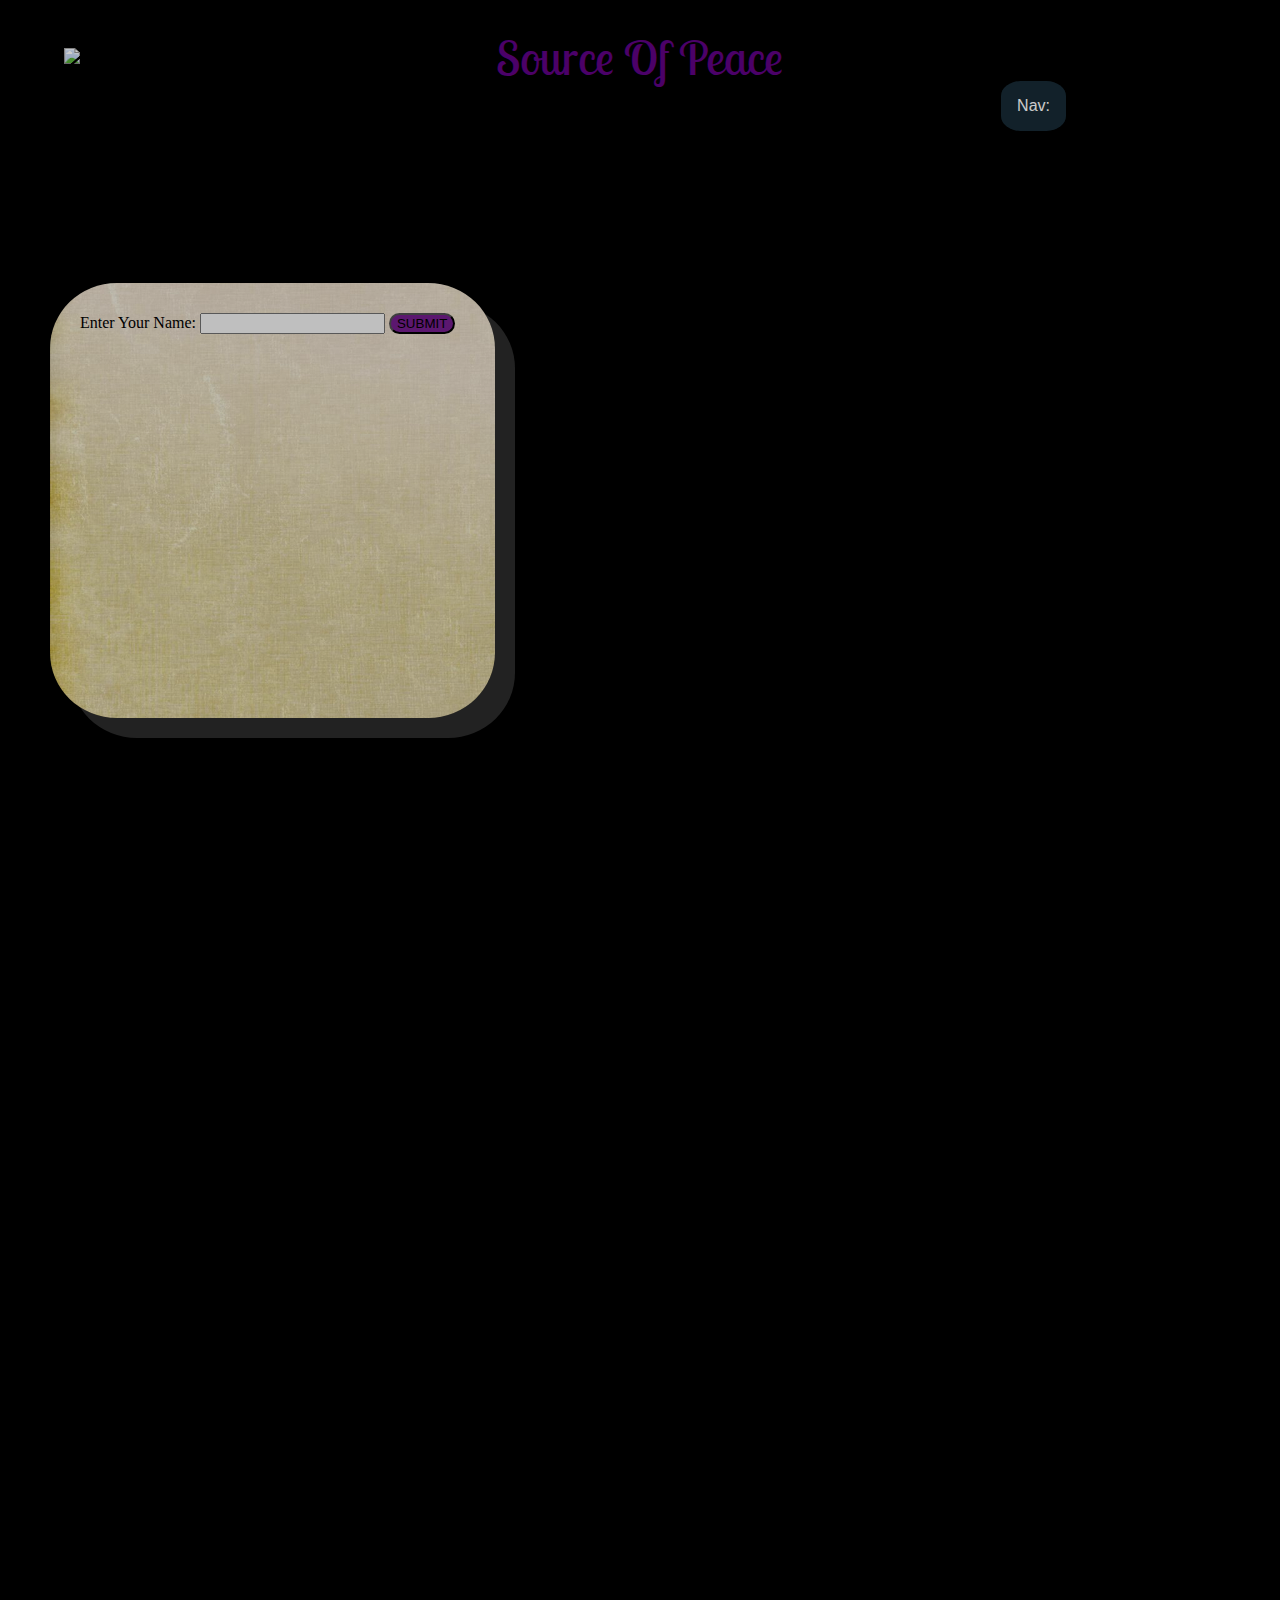
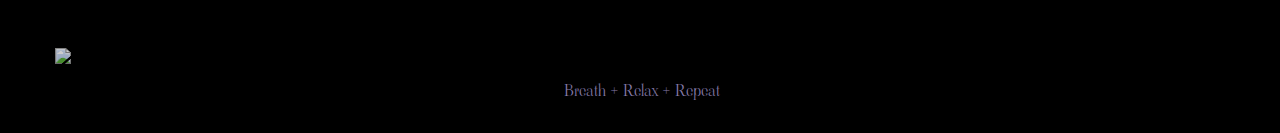
==== commit d0a6cfba: "final push" ====
--- a/index.html
+++ b/index.html
@@ -42,13 +42,14 @@
               <label>Enter Your Name:
                 <input type="text" required name="name">
               </label>
-              <button type="submit">SUBMIT</button>
+              <button id="nameSubmit" type="submit">SUBMIT</button>
             </fieldset>
           </form>
           <form id="userTimer">
             <label>Select A Focused Breathing Length Of Time:
-              <select class="timerSelector" name="timer">
+              <select id="timerSelector" name="timer">
                 <option value="">Select One …</option>
+                <option value="5">Demo</option>
                 <option value="60">1 Minute</option>
                 <option value="120">2 Minutes</option>
                 <option value="180">3 Minutes</option>
@@ -56,36 +57,17 @@
                 <option value="300">5 Minutes</option>
               </select>
             </label>
-            <button type="submit">SUBMIT</button>
+            <!-- <button type="submit">SUBMIT</button> -->
             </fieldset>
           </form>
-          <!-- <form id="userTimer">
-          <label>Select a Time:
-            <select id="timerSelector" name="timer">
-              <option value="">Select One …</option>
-              <option value="60">1 Minute</option>
-              <option value="120">2 Minutes</option>
-              <option value="180">3 Minutes</option>
-              <option value="240">4 Minutes</option>
-              <option value="300">5 Minutes</option>
-            </select>
-          </label> -->
-
-          <!-- <fieldset>
-            <legend></legend>
-            <label>Enter A Length Of Time for Focused Breathing Meditation:
-              <input type="text" required name="timer">
-            </label>
-            <button type="submit">SUBMIT</button>
-          </fieldset> -->
-          <!-- </form> -->
-          <section id="button">Button goes here
+          <section id="button">
             <button id="buttonID">Start Timer</button>
           </section>
-          <section id="timer">Timer Here</section>
+          <section id="timer"></section> <!--Timer Number-->
+        </div>
         </div>
         <div id="div-right">
-          <section id="timer"></section>
+          <!-- <section id="timer"></section> -->
         </div>
     </section>
   </main>
--- a/css/style.css
+++ b/css/style.css
@@ -144,14 +144,14 @@
 
 /* div right all pages */
 #div-right{
-  height: 90vh;
-  width: 50vw;
+  /* height: 90vh;
+  width: 50vw; */
   padding-left: 50px;
   padding-top: 50px;
 }
 
 /* welcome greeting index page */
-#welcomeGreeting {
+#welcomeGreeting, #savedlog{
   color: rgb(54, 37, 209);
   font-size: 2em;
   font-weight: bolder;
@@ -162,20 +162,50 @@
 
 /* Timer on index page */
 #timer {
-  border: 4px solid white;
+  /* border: 4px solid white; */
   width: 100px;
   height: 100px;
-  margin-left: 300px;
+  margin-left: 130px;
   margin-top: 30px;
+  padding-top: 20px;
+  font-size: 5em;
+  color: blueviolet;
+}
+
+#buttonID, #nameSubmit, #timerSelector{
+  background: #7a1f95;
+  transition-property: background;
+  transition-duration: 1s;
+  transition-timing-function: linear;
+  /* height: 50px; */
+  border-radius: 15px;
+}
+
+#buttonID:hover {
+  background: #29ffdb;
+}
+
+#userTimer {
+  font-size: 2em;
+  color: darkcyan;
+}
+
+#timerSelector {
+  width: 200px;
+  font-size: .7em;
+  color: #29ffdb;
 }
 
 /* button for timer */
 #button {
-  border: 4px solid white;
-  width: 100px;
-  height: 100px;
-  margin-left: 300px;
+  /* border: 4px solid white; */
+  width: 120px;
+  height: 70px;
+  margin-left: 130px;
   margin-top: 30px;
+  padding-top: 10px;
+  font-size: 2em;
+  color: blueviolet;
 }
 
 /* about us div left */
@@ -260,7 +290,7 @@
 
 #about-3 {
   margin-top: 200px;
-  margin-left: 145px;
+  /* margin-left: 145px; */
   background-image: url(../img/bookBackgroundTextBox.jpeg);
   width: 400px;
   height: 375px;
@@ -278,7 +308,7 @@
 }
 
 #about-4 {
-  margin-left: 145px;
+  /* margin-left: 145px; */
   background-image: url(../img/bookBackgroundTextBox.jpeg);
   width: 400px;
   height: 375px;
@@ -295,7 +325,7 @@
   margin-bottom: 200px;
 }
 
-#left-content {
+#left-content, #savedLog, .putBoxHere{
   background-image: url(../img/bookBackgroundTextBox.jpeg);
   width: 400px;
   height: 375px;
@@ -308,10 +338,16 @@
   padding-bottom: 30px;
   box-shadow: 20px 20px rgba(128, 128, 128, 0.357);
   line-height: 1.1;
-  overflow: scroll;
-  margin-bottom: 100px;
-}
-
+  /* overflow: scroll; */
+  margin-bottom: 100px;
+}
+
+#div-right {
+  margin-left: 400px;
+  margin-top: 40px;
+  overflow: auto;
+  
+}
 /* #savedLog {
   background-image: url(../img/bookBackgroundTextBox.jpeg);
   width: 400px;
@@ -329,4 +365,21 @@
   margin-bottom: 100px;
 } */
 
- +#displayLog {
+  float: right;
+  text-align: right;
+  position: relative; top: 400px;
+}
+
+#userLog {
+  margin-right: 400px;
+}
+
+#reflections-container {
+  /* width: 100px; */
+  height: 600px;
+  margin: auto;
+  margin-right: 400px;
+  /* height: 0vh;
+  width: 0vw; */
+}
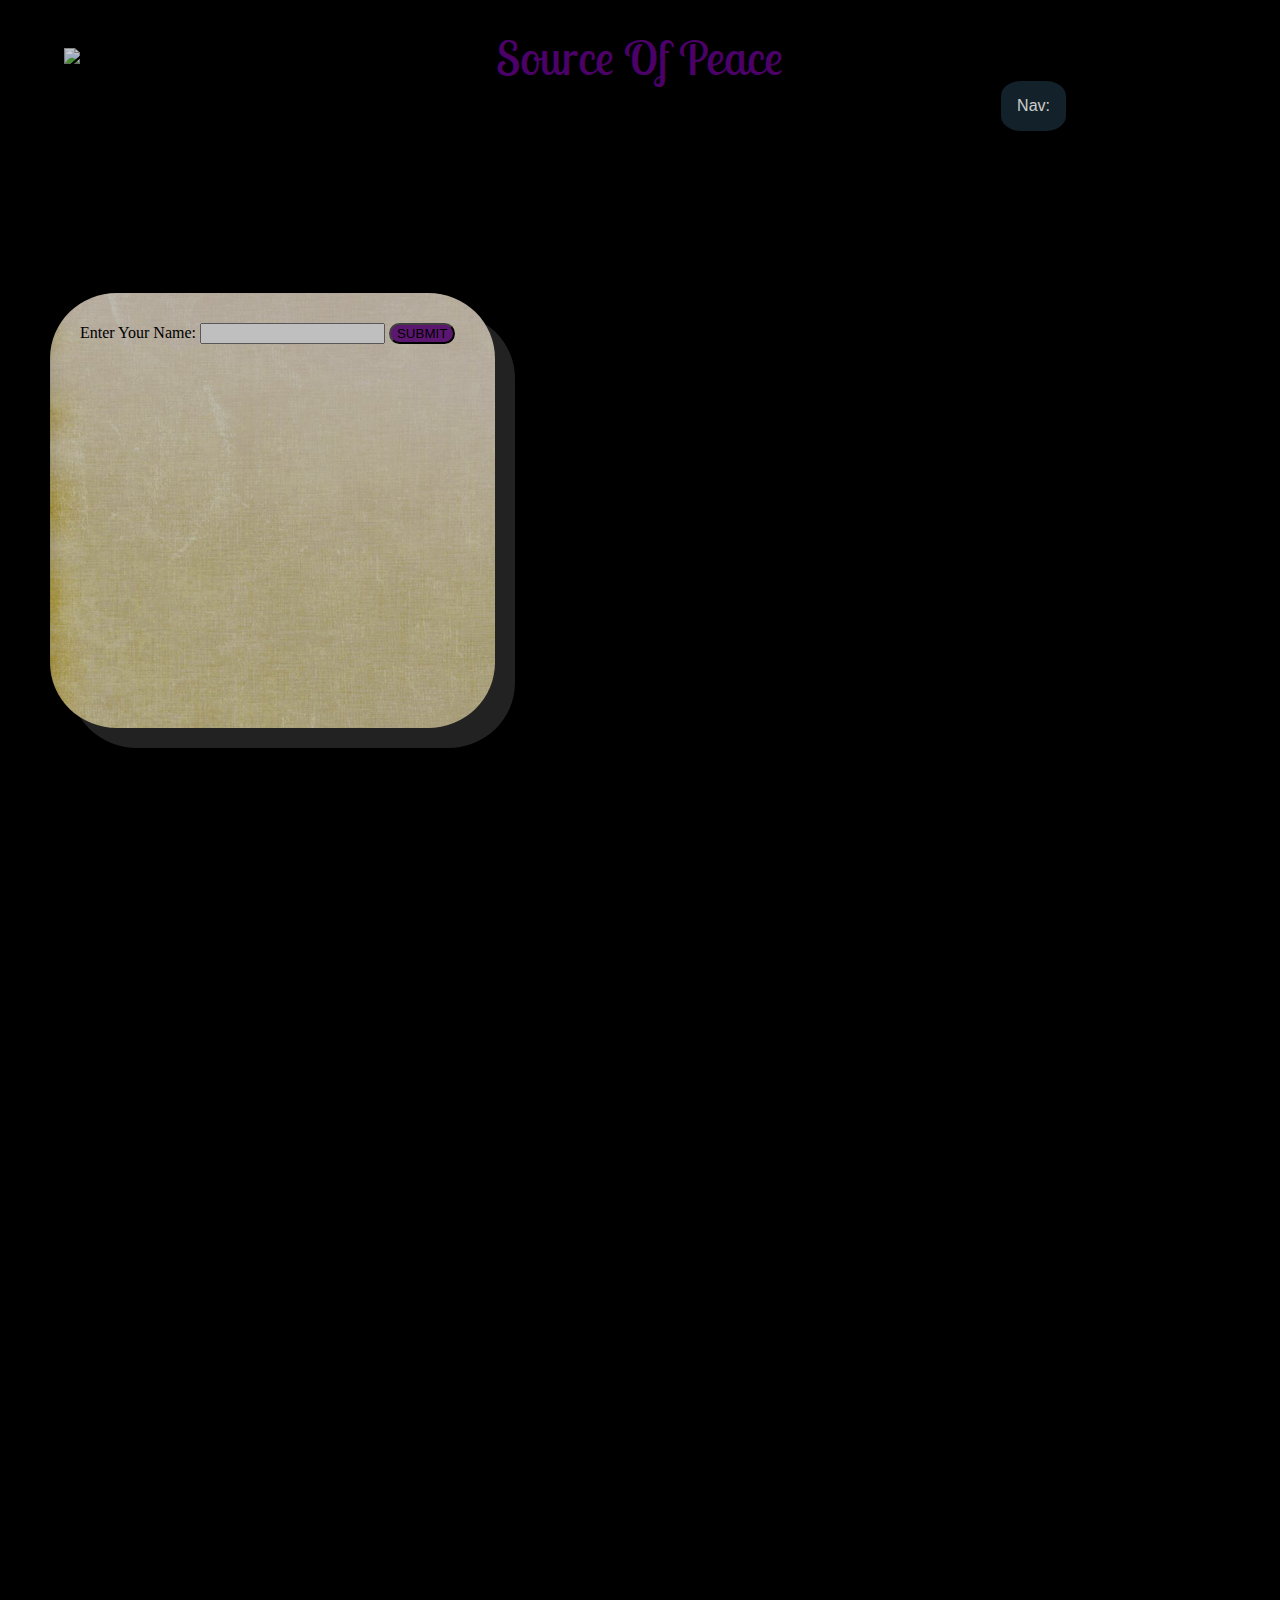
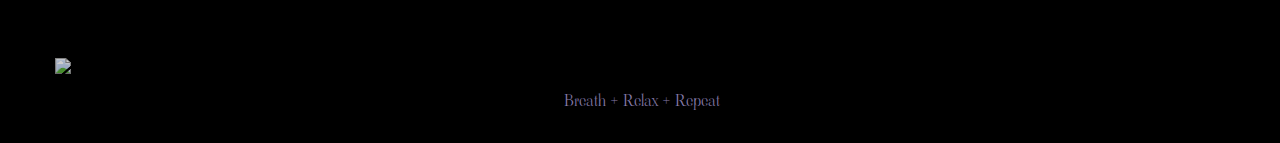
==== commit 6fe9f923: "final eddit" ====
--- a/index.html
+++ b/index.html
@@ -46,7 +46,7 @@
             </fieldset>
           </form>
           <form id="userTimer">
-            <label>Select A Focused Breathing Length Of Time:
+            <label>Select An Amount Of Time,<br> To Simply,<br> Focus On Your Breathing:<br>
               <select id="timerSelector" name="timer">
                 <option value="">Select One …</option>
                 <option value="5">Demo</option>
--- a/css/style.css
+++ b/css/style.css
@@ -139,16 +139,16 @@
   height: 90vh;
   width: 50vw;
   padding-left: 50px;
-  padding-top: 50px;
+  margin-top: 60px;
 }
 
 /* div right all pages */
-#div-right{
+/* #div-right{ */
   /* height: 90vh;
   width: 50vw; */
-  padding-left: 50px;
-  padding-top: 50px;
-}
+  /* padding-left: 50px;
+  padding-top: 50px; */
+/* } */
 
 /* welcome greeting index page */
 #welcomeGreeting, #savedlog{
@@ -187,7 +187,7 @@
 
 #userTimer {
   font-size: 2em;
-  color: darkcyan;
+  color: rgb(5, 78, 78);
 }
 
 #timerSelector {
@@ -343,10 +343,9 @@
 }
 
 #div-right {
-  margin-left: 400px;
-  margin-top: 40px;
+  margin-left: 160px;
+  margin-top: 50px;
   overflow: auto;
-  
 }
 /* #savedLog {
   background-image: url(../img/bookBackgroundTextBox.jpeg);
@@ -378,7 +377,7 @@
 #reflections-container {
   /* width: 100px; */
   height: 600px;
-  margin: auto;
+  /* margin: auto; */
   margin-right: 400px;
   /* height: 0vh;
   width: 0vw; */
